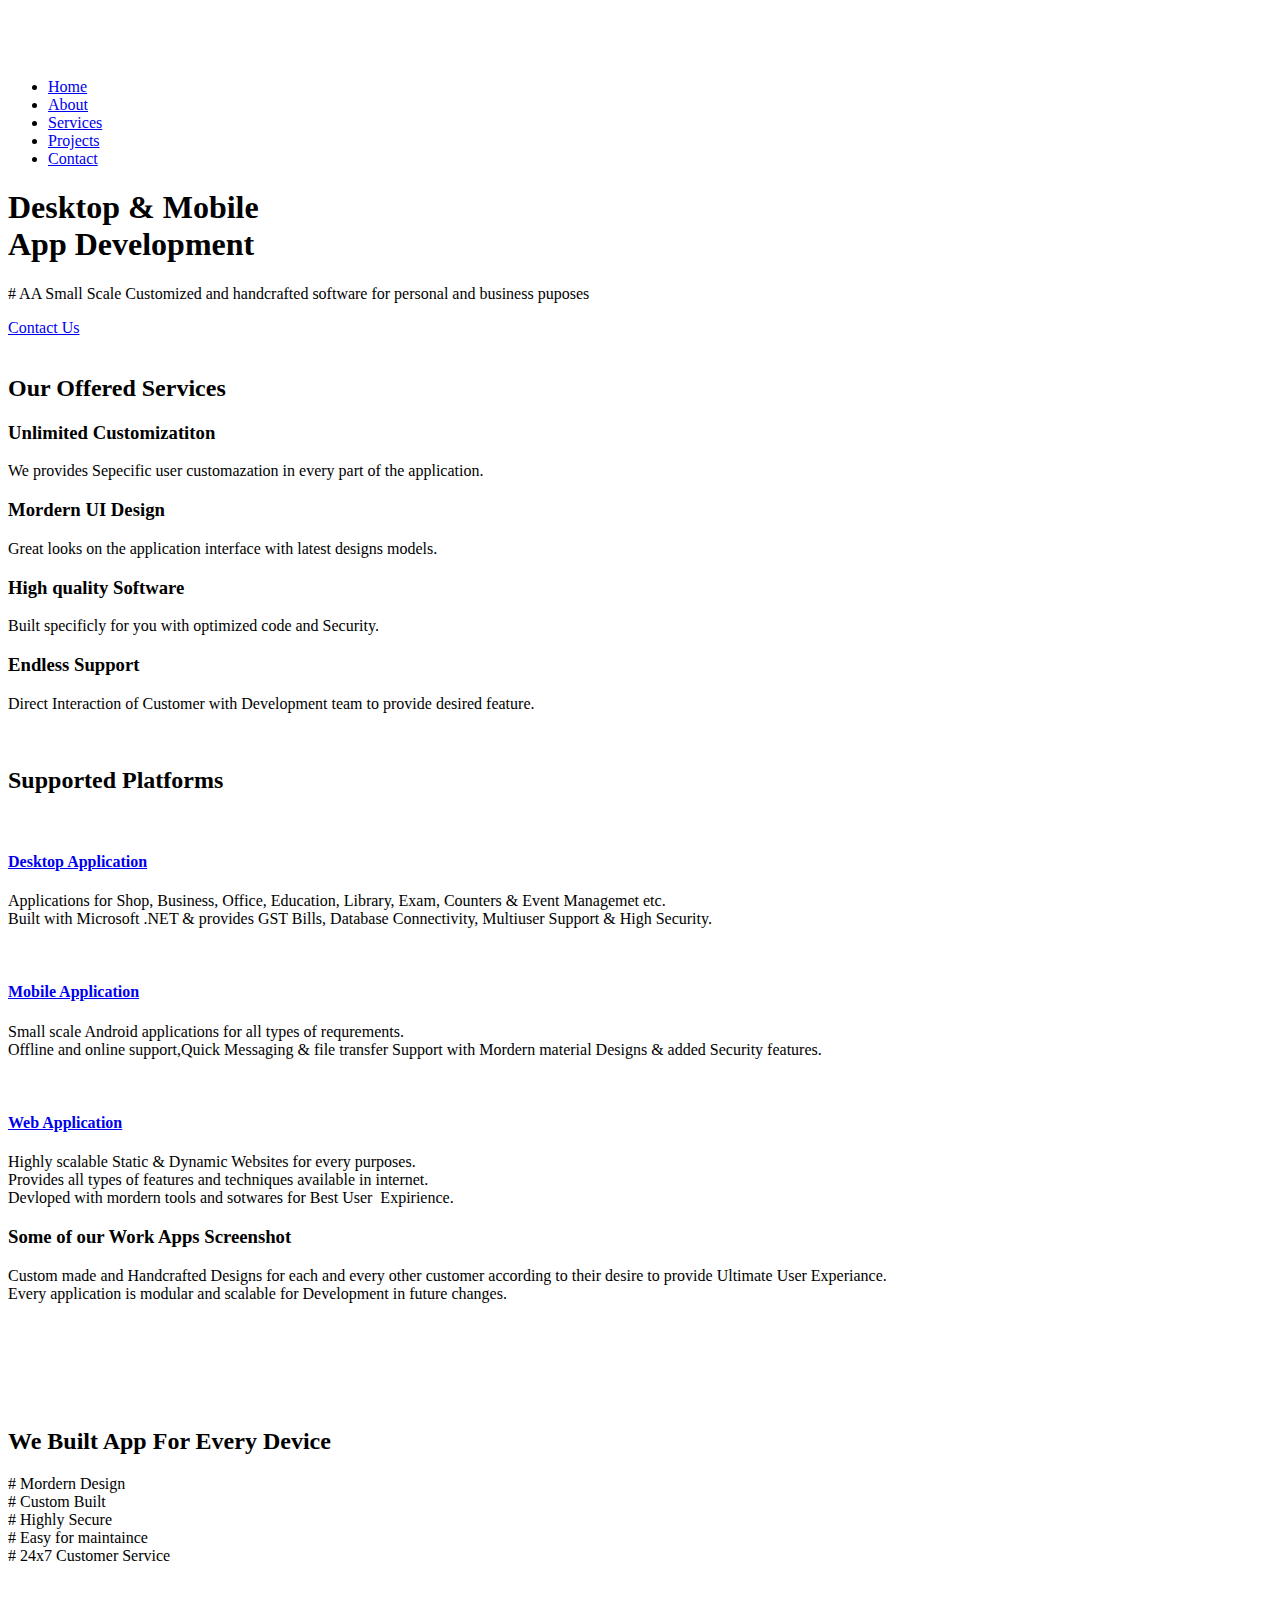
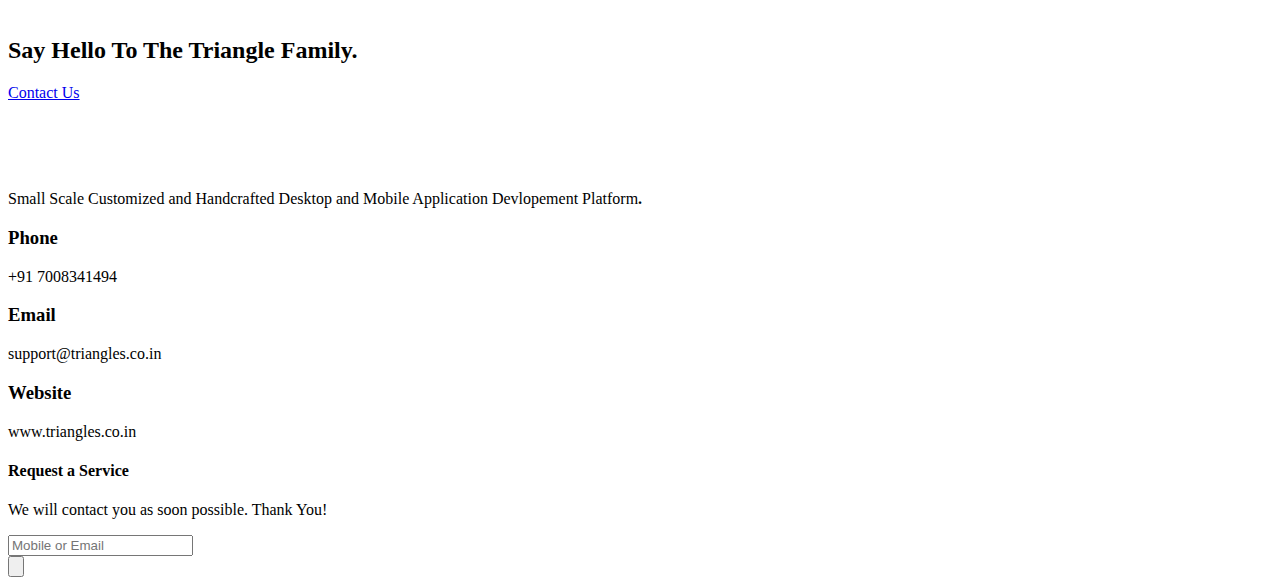
==== index.html @ 4b97d3af "Update index.html" ====
<!doctype html>
<html class="no-js" lang="zxx">
    <head>
        <meta charset="utf-8">
        <meta http-equiv="x-ua-compatible" content="ie=edge">
        <title>Triangle</title>
        <meta charset="UTF-8">
		<meta name="description" content="A small scale Desktop amd Mobile application Development platform, which provides customized and handcrafted applications for all your needs. ">
		<meta name="keywords" content="Desktop Software,Desktop Appls, Small scale Desktop Software,Customized Desktop Software, Customized Software, Customized Apps, Customized Android apps, Android App Devlopment, App Devlopment, Desktop App Devlopment, Website Devlopment, Small Website Development, VB, .NET, PHP, HTML, Java, Android, Website Design, Software Design, App Design, Triangle, Triangles, triangle company,triangles company,triangles.co,triangle india,triangles.co.in,application Development,apps Development,apps,Desktop application Development,Desktop apps Development, Desktop app, Mobile app, mobile app Development,website Development, .net, vb, .net Development, Sofware making, online sofware, online app devlopmet">
		<meta name="author" content="Triangle">
		<meta name="viewport" content="width=device-width, initial-scale=1.0">
        <link rel="manifest" href="site.webmanifest">
		<link rel="shortcut icon" type="image/x-icon" href="assets/img/favicon.ico">

		<!-- CSS here -->
            <link rel="stylesheet" href="assets/css/bootstrap.min.css">
            <link rel="stylesheet" href="assets/css/owl.carousel.min.css">
            <link rel="stylesheet" href="assets/css/flaticon.css">
            <link rel="stylesheet" href="assets/css/slicknav.css">
            <link rel="stylesheet" href="assets/css/animate.min.css">
            <link rel="stylesheet" href="assets/css/magnific-popup.css">
            <link rel="stylesheet" href="assets/css/fontawesome-all.min.css">
            <link rel="stylesheet" href="assets/css/themify-icons.css">
            <link rel="stylesheet" href="assets/css/slick.css">
            <link rel="stylesheet" href="assets/css/nice-select.css">
            <link rel="stylesheet" href="assets/css/style.css">


		<!-- Start of Async Callbell Code -->
		<script>
		  window.callbellSettings = {
			token: "nt8atPxzJkdTHnYAyDBShdWC"
		  };
		</script>
		<script>
		  (function(){var w=window;var ic=w.callbell;if(typeof ic==="function"){ic('reattach_activator');ic('update',callbellSettings);}else{var d=document;var i=function(){i.c(arguments)};i.q=[];i.c=function(args){i.q.push(args)};w.Callbell=i;var l=function(){var s=d.createElement('script');s.type='text/javascript';s.async=true;s.src='https://dash.callbell.eu/include/'+window.callbellSettings.token+'.js';var x=d.getElementsByTagName('script')[0];x.parentNode.insertBefore(s,x);};if(w.attachEvent){w.attachEvent('onload',l);}else{w.addEventListener('load',l,false);}}})()
		</script>
		<!-- End of Async Callbell Code -->



   </head>
   <body       
    <!-- Preloader Start -->
    <div id="preloader-active">
        <div class="preloader d-flex align-items-center justify-content-center">
            <div class="preloader-inner position-relative">
                <div class="preloader-circle"></div>
                <div class="preloader-img pere-text">
                    <img src="assets/img/logo/logo.png" alt="">
                </div>
            </div>
        </div>
    </div>
    <!-- Preloader Start -->
    <header>
        <!-- Header Start -->
       <div class="header-area header-transparrent ">
            <div class="main-header header-sticky">
                <div class="container">
                    <div class="row align-items-center">
                        <!-- Logo -->
                        <div class="col-xl-2 col-lg-2 col-md-2">
                            <div class="logo">
                                <a href="index.html" "><img src="assets/img/logo/logo_header.png" alt="" width="230"></a>
                            </div>
							<div class="logo2">
                                <a href="index.html" "><img src="assets/img/logo/logo_header.png" alt="" width="150"></a>
                            </div>
                        </div>
                        <div class="col-xl-10 col-lg-10 col-md-10">
                            <!-- Main-menu -->
                            <div class="main-menu f-right d-none d-lg-block">
                                <nav>
                                    <ul id="navigation">    
                                        <li class="active"><a href="index.html"> Home</a></li>
										<li><a href="about.html">About</a></li> 
										<li><a href="services.html">Services</a></li>     
                                        <li><a href="projects.html">Projects</a></li>                                                                      
                                        <li><a href="contact.html">Contact</a></li>
                                    </ul>
                                </nav>
                            </div>
                        </div>
                        <!-- Mobile Menu -->
                        <div class="col-12">
                            <div class="mobile_menu d-block d-lg-none"></div>
                        </div>
                    </div>
                </div>
            </div>
       </div>
        <!-- Header End -->
    </header>

    <main>

        <!-- Slider Area Start-->
        <div class="slider-area ">
                <div class="single-slider slider-height slider-padding sky-blue d-flex align-items-center">
                    <div class="container">
                        <div class="row d-flex align-items-center">
                            <div class="col-lg-6 col-md-9 ">
                                <div class="hero__caption">
                                  <h1 data-animation="fadeInUp" data-delay=".6s">Desktop &amp; Mobile<br>
                                    App Development</h1>
                                  <p data-animation="fadeInUp" data-delay=".8s"># AA Small Scale Customized and handcrafted software for personal and business puposes</p>
                                    <!-- Slider btn -->
                                   <div class="slider-btns">
                                        <!-- Hero-btn -->
                                        <a data-animation="fadeInLeft" data-delay="1.0s" href="contact.html" class="btn radius-btn">Contact Us</a>
                                        </div>
                                </div>
                            </div>
                            <div class="col-lg-6">
                                <div class="hero__img d-none d-lg-block f-right" data-animation="fadeInRight" data-delay="1s">
                                    <img src="assets/img/hero/hero_right.png" alt="">
                                </div>
                            </div>
                        </div>
                    </div>
                </div> 
        </div>
        <!-- Slider Area End -->
        <!-- Best Features Start -->
        <section class="best-features-area section-padd4">
            <div class="container">
                <div class="row justify-content-end">
                    <div class="col-xl-8 col-lg-10">
                        <!-- Section Tittle -->
                        <div class="row">
                            <div class="col-lg-10 col-md-10">
                                <div class="section-tittle">
                                    <h2>Our Offered Services</h2>
                                </div>
                            </div>
                        </div>
                        <!-- Section caption -->
                        <div class="row">
                            <div class="col-xl-6 col-lg-6 col-md-6">
                                <div class="single-features mb-70">
                                    <div class="features-icon">
                                        <span class="flaticon-support"></span>
                                    </div>
                                    <div class="features-caption">
                                      <h3>Unlimited Customizatiton</h3>
                                      <p>We provides Sepecific user customazation in every part of the application.</p>
                                    </div>
                                </div>
                            </div>
                             <div class="col-xl-6 col-lg-6 col-md-6">
                                <div class="single-features mb-70">
                                    <div class="features-icon">
                                        <span class="flaticon-support"></span>
                                    </div>
                                    <div class="features-caption">
                                        <h3>Mordern UI Design</h3>
                                        <p>Great looks on the application interface with latest designs models.</p>
                                    </div>
                                </div>
                            </div> 
                            <div class="col-xl-6 col-lg-6 col-md-6">
                                <div class="single-features mb-70">
                                    <div class="features-icon">
                                        <span class="flaticon-support"></span>
                                    </div>
                                    <div class="features-caption">
                                        <h3>High quality Software</h3>
                                        <p>Built specificly for you with optimized code and Security.</p>
                                    </div>
                                </div>
                            </div>
                             <div class="col-xl-6 col-lg-6 col-md-6">
                                <div class="single-features mb-70">
                                    <div class="features-icon">
                                        <span class="flaticon-support"></span>
                                    </div>
                                    <div class="features-caption">
                                        <h3>Endless Support</h3>
                                        <p>Direct Interaction of Customer with Development team to provide desired feature.</p>
                                    </div>
                                </div>
                            </div>
                        </div>
                    </div>
                </div>
            </div>
            <!-- Shpe -->
            <div class="features-shpae d-none d-lg-block">
                <img src="assets/img/shape/best-features.png" alt="">
            </div>
        </section>
        <!-- Best Features End -->
        <!-- Services Area Start -->
        <section class="service-area sky-blue section-padding2">
            <div class="container">
                <!-- Section Tittle -->
                <div class="row d-flex justify-content-center">
                    <div class="col-lg-6">
                        <div class="section-tittle text-center">
                          <h2>Supported Platforms</h2>
                        </div>
                    </div>
                </div>
                <!-- Section caption -->
                <div class="row">
                    <div class="col-xl-4 col-lg-4 col-md-6">
                        <div class="services-caption text-center mb-30">
                            <div class="service-icon">
                                <span><img src="assets/img/my/monitor.png" alt="" width="60"></img></span>
                            </div> 
                            <div class="service-cap">
                                <h4><a href="#">Desktop Application</a></h4>
                                <p>Applications for Shop, Business, Office, Education, Library, Exam, Counters & Event Managemet etc.<br>Built with Microsoft .NET & provides GST Bills, Database Connectivity, Multiuser Support & High Security.  </p>
                            </div>
                        </div>
                    </div>
                    <div class="col-xl-4 col-lg-4 col-md-6">
                        <div class="services-caption active text-center mb-30">
                            <div class="service-icon">
                                <span><img src="assets/img/my/smartphone.png" alt="" width="60"></img></span>
                            </div> 
                            <div class="service-cap">
                                <h4><a href="#">Mobile Application</a></h4>
                                <p>Small scale Android applications for all types of requrements. <br>Offline and online support,Quick Messaging & file transfer Support with Mordern material Designs & added Security features.</p>
                            </div>
                        </div>
                    </div> 
                    <div class="col-xl-4 col-lg-4 col-md-6">
                        <div class="services-caption text-center mb-30">
                            <div class="service-icon">
                                <span><img src="assets/img/my/design.png" alt="" width="60"></img></span>
                            </div> 
                            <div class="service-cap">
                                <h4><a href="#">Web Application</a></h4>
                                <p>Highly scalable Static &amp; Dynamic Websites for every purposes. <br>
                                  Provides all types of features and techniques available in internet.<br>
                                  Devloped with mordern tools and sotwares for Best User &nbsp;Expirience.</p>
                            </div>
                        </div>
                    </div>
                </div>
            </div>
        </section>
        <!-- Services Area End -->
        <!-- Applic App Start -->
        <div class="applic-apps section-padding2">
            <div class="container-fluid">
                <div class="row">
                    <!-- slider Heading -->
                    <div class="col-xl-4 col-lg-4 col-md-8">
                        <div class="single-cases-info mb-30">
                          <h3>Some of our Work Apps Screenshot</h3>
                          <p>Custom made and Handcrafted Designs for each and every other customer according to their desire to provide Ultimate User Experiance. <br>Every application is modular and scalable for Development in future changes.</p>
                        </div>
                    </div>
                    <!-- OwL -->
                    <div class="col-xl-8 col-lg-8 col-md-col-md-7">
                        <div class="app-active owl-carousel"> 
                            <div class="single-cases-img">
                                <img src="assets/img/gallery/App1.png" alt="">
                            </div>
                            <div class="single-cases-img">
                                <img src="assets/img/gallery/App2.png" alt="">
                            </div>
                            <div class="single-cases-img">
                                <img src="assets/img/gallery/App3.png" alt="">
                            </div>
                            <div class="single-cases-img">
                                <img src="assets/img/gallery/App2.png" alt="">
                            </div>
                            <div class="single-cases-img">
                                <img src="assets/img/gallery/App1.png" alt="">
                            </div>
                        </div>
                    </div>
                </div>
            </div>
        </div>
        <!-- Applic App End -->
          
        <!-- Available App  Start-->
        <div class="available-app-area">
            <div class="container">
                <div class="row d-flex justify-content-between">
                    <div class="col-xl-5 col-lg-6">
                        <div class="app-caption">
                            <div class="section-tittle section-tittle3">
                              <h2>We Built App For Every Device </h2>
                              <p># Mordern Design <br># Custom Built <br># Highly Secure <br># Easy for maintaince <br># 24x7 Customer Service</p>                         
                            </div>
                        </div>
                    </div>
                    <div class="col-xl-6 col-lg-6">
                        <div class="app-img">
                            <img src="assets/img/shape/available-app.png" alt="">
                        </div>
                    </div>
                </div>
            </div>
            <!-- Shape -->
            <div class="app-shape">
                <img src="assets/img/shape/app-shape-top.png" alt="" class="app-shape-top heartbeat d-none d-lg-block">
                <img src="assets/img/shape/app-shape-left.png" alt="" class="app-shape-left d-none d-xl-block">
                <!-- <img src="assets/img/shape/app-shape-right.png" alt="" class="app-shape-right bounce-animate "> -->
            </div>
        </div>
        <!-- Available App End-->
        <!-- Say Something Start -->
        <div class="say-something-aera pt-90 pb-90 fix">
            <div class="container">
                <div class="row justify-content-between align-items-center">
                    <div class="offset-xl-1 offset-lg-1 col-xl-5 col-lg-5">
                        <div class="say-something-cap">
                          <h2>Say Hello To The Triangle Family.</h2>
                        </div>
                    </div>
                    <div class="col-xl-2 col-lg-3">
                        <div class="say-btn">
                            <a href="contact.html" class="btn radius-btn">Contact Us</a>							
                        </div>
                    </div>
                </div>
            </div>
            <!-- shape -->
            <div class="say-shape">
                <img src="assets/img/shape/say-shape-left.png" alt="" class="say-shape1 rotateme d-none d-xl-block">
                <img src="assets/img/shape/say-shape-right.png" alt="" class="say-shape2 d-none d-lg-block">
            </div>
        </div>
        <!-- Say Something End -->
     
    </main>
   <footer>

       <!-- Footer Start-->
      <div class="footer-main">
        <div class="footer-area footer-padding">
            <div class="container">
                <div class="row  justify-content-between">
                    <div class="col-lg-3 col-md-4 col-sm-8">
                         <div class="single-footer-caption mb-30">
                              <!-- logo -->
                             <div class="logo" >
                                <a href="index.html" "><img src="assets/img/logo/logo_footer.png" alt="" width="230"></a>
                            </div>
							<div class="logo2">
                                <a href="index.html" "><img src="assets/img/logo/logo_footer.png" alt="" width="150"></a>
                            </div>
							<br>
                             <div class="footer-tittle">
                                 <div class="footer-pera">
                                   <p class="info1">Small Scale Customized and Handcrafted Desktop and Mobile Application Devlopement Platform<strong>.</strong></p>
                                 </div>
                             </div>
                         </div>
                    </div>
					<div class="col-lg-4 col-md-4 col-sm-5">                        
                        <div class="media contact-info">
                            <span class="contact-info__icon"><i class="ti-mobile"></i></span>
                            <div class="media-body">
                              <h3><strong>Phone</strong></h3>
                              <p>+91 7008341494</p>
                            </div>
                        </div>
                        <div class="media contact-info">
                            <span class="contact-info__icon"><i class="ti-email"></i></span>
                            <div class="media-body">
                              <h3><strong>Email</strong></h3>
                              <p>support@triangles.co.in</p>
                            </div>
                        </div>
						<div class="media contact-info">
                            <span class="contact-info__icon"><i class="ti-world"></i></span>
                            <div class="media-body">
                              <h3><strong>Website</strong></h3>
                              <p>www.triangles.co.in</p>
                            </div>
                        </div>
                    </div>                
                    
                    <div class="col-lg-3 col-md-6 col-sm-8">
                        <div class="single-footer-caption mb-50">
                            <div class="footer-tittle">
                              <h4>Request a Service</h4>
                              <div class="footer-pera footer-pera2">
                                <p>We will contact you as soon possible. Thank You!</p>
                              </div>
                             <!-- Form -->
                             <div class="footer-form">
                                 <div id="mc_embed_signup">
                                     <form target="_blank" action="" method="get" class="subscribe_form relative mail_part" novalidate>
                                         <input type="email" name="EMAIL" id="newsletter-form-email" placeholder="Mobile or Email" class="placeholder hide-on-focus" onfocus="this.placeholder = ''" onblur="this.placeholder = ' Email Address '">
                                         <div class="form-icon">
                                             <button type="submit" name="submit" id="newsletter-submit" class="email_icon newsletter-submit button-contactForm"><img src="assets/img/shape/form_icon.png" alt=""></button>
                                         </div>
                                         <div class="mt-10 info"></div>
                                     </form>
                                 </div>
                             </div>
                            </div>
                        </div>
                    </div>
                </div>
                <!-- Copy-Right -->
                <div class="row align-items-center" hidden>
                    <div class="col-xl-12 ">
                        <div class="footer-copy-right">
                           <p><!-- Link back to Colorlib can't be removed. Template is licensed under CC BY 3.0. -->
  Copyright &copy;<script>document.write(new Date().getFullYear());</script> All rights reserved | This template is made with <i class="ti-heart" aria-hidden="true"></i> by <a href="https://colorlib.com" target="_blank">Colorlib</a>
  <!-- Link back to Colorlib can't be removed. Template is licensed under CC BY 3.0. --></p>
                        </div>
                    </div>
                </div>
            </div>
        </div>
      </div>
       <!-- Footer End-->

   </footer>
   
	<!-- JS here -->
	
		<!-- All JS Custom Plugins Link Here here -->
        <script src="./assets/js/vendor/modernizr-3.5.0.min.js"></script>
		
		<!-- Jquery, Popper, Bootstrap -->
		<script src="./assets/js/vendor/jquery-1.12.4.min.js"></script>
        <script src="./assets/js/popper.min.js"></script>
        <script src="./assets/js/bootstrap.min.js"></script>
	    <!-- Jquery Mobile Menu -->
        <script src="./assets/js/jquery.slicknav.min.js"></script>

		<!-- Jquery Slick , Owl-Carousel Plugins -->
        <script src="./assets/js/owl.carousel.min.js"></script>
        <script src="./assets/js/slick.min.js"></script>
        <!-- Date Picker -->
        <script src="./assets/js/gijgo.min.js"></script>
		<!-- One Page, Animated-HeadLin -->
        <script src="./assets/js/wow.min.js"></script>
		<script src="./assets/js/animated.headline.js"></script>
        <script src="./assets/js/jquery.magnific-popup.js"></script>

		<!-- Scrollup, nice-select, sticky -->
        <script src="./assets/js/jquery.scrollUp.min.js"></script>
        <script src="./assets/js/jquery.nice-select.min.js"></script>
		<script src="./assets/js/jquery.sticky.js"></script>
        
        <!-- contact js -->
        <script src="./assets/js/contact.js"></script>
        <script src="./assets/js/jquery.form.js"></script>
        <script src="./assets/js/jquery.validate.min.js"></script>
        <script src="./assets/js/mail-script.js"></script>
        <script src="./assets/js/jquery.ajaxchimp.min.js"></script>
        
		<!-- Jquery Plugins, main Jquery -->	
        <script src="./assets/js/plugins.js"></script>
        <script src="./assets/js/main.js"></script>
        
    </body>
</html>
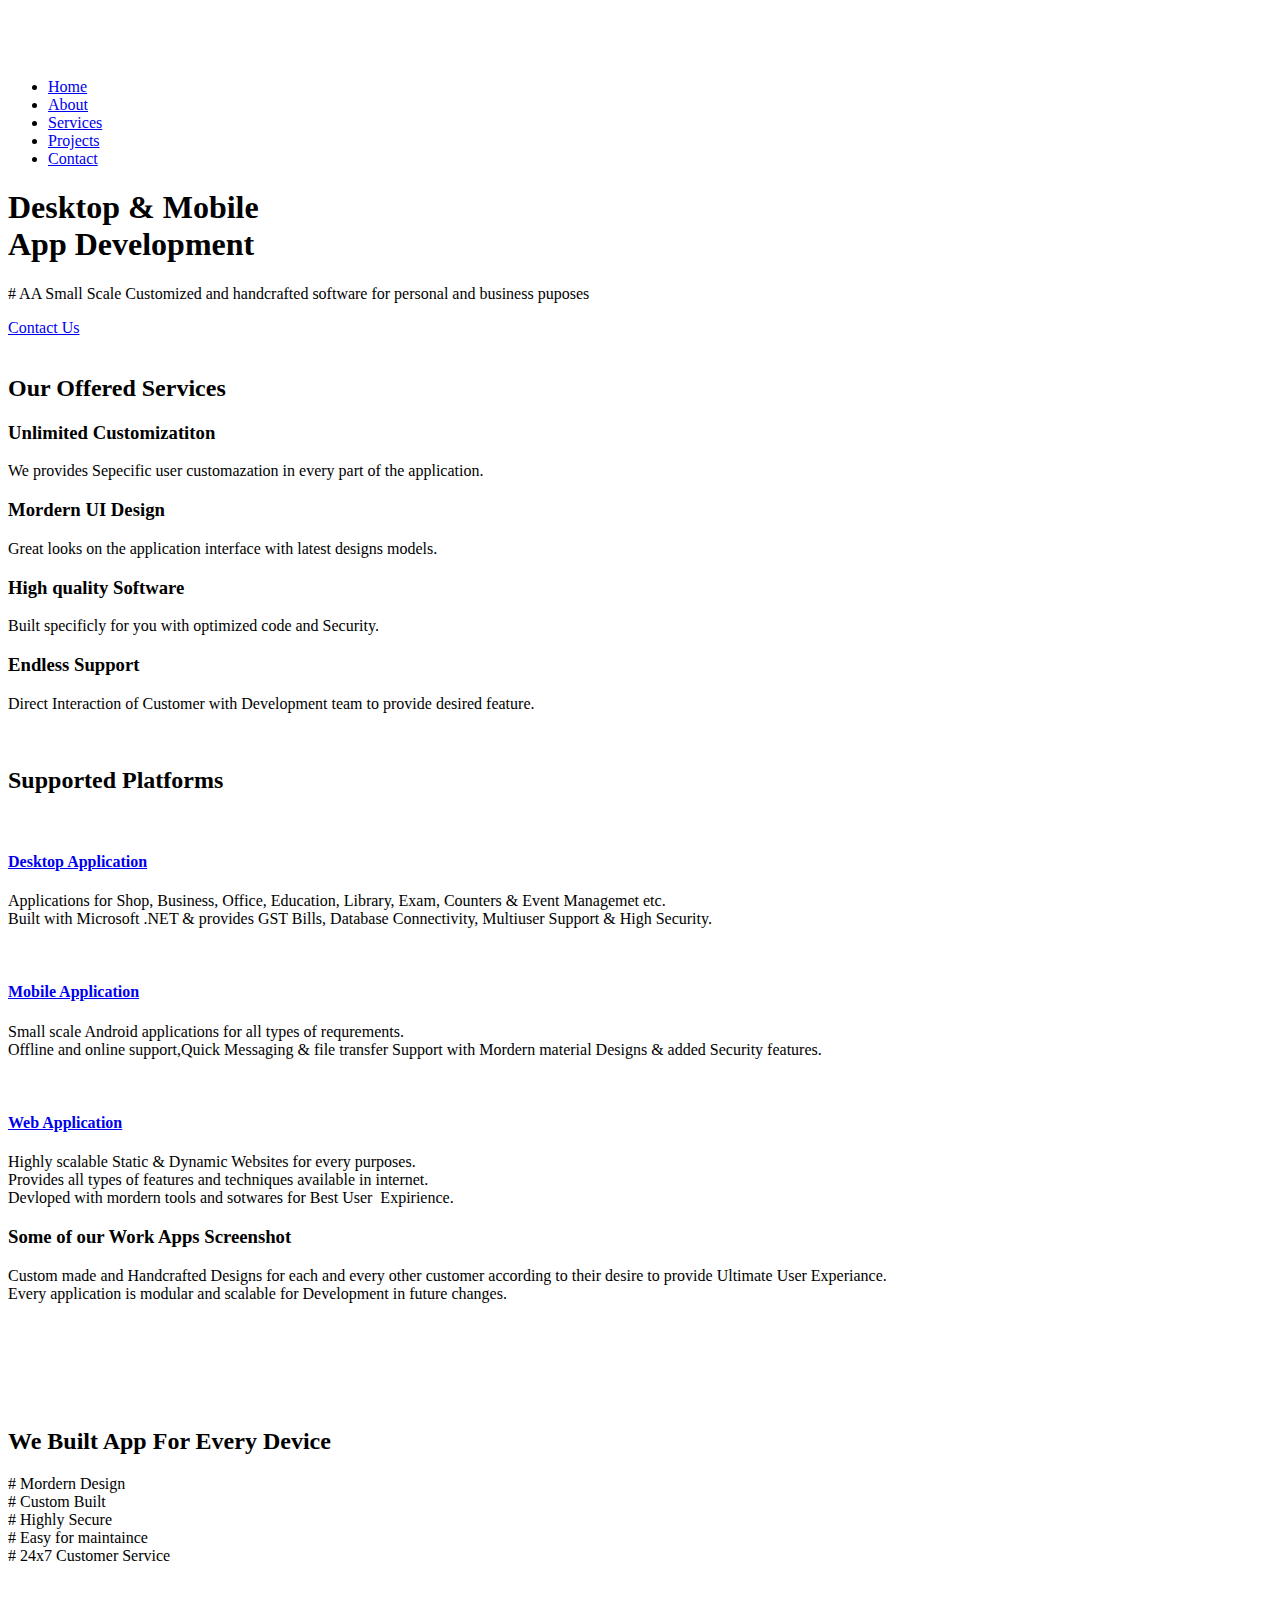
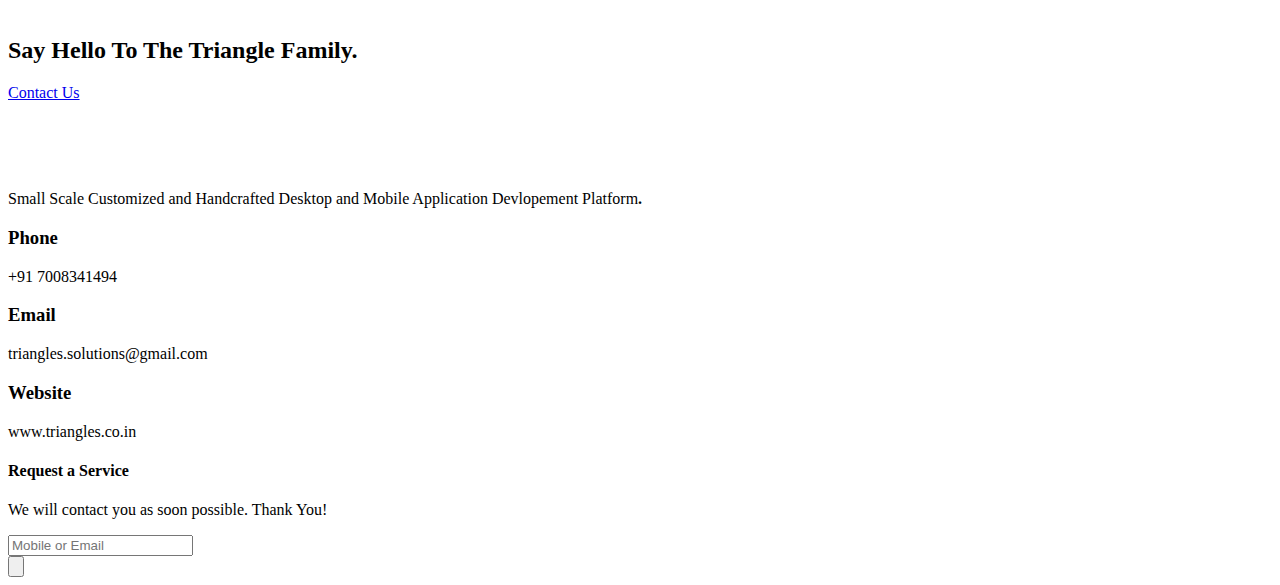
==== commit c2d721d6: "Update index.html" ====
--- a/index.html
+++ b/index.html
@@ -367,7 +367,7 @@
                             <span class="contact-info__icon"><i class="ti-email"></i></span>
                             <div class="media-body">
                               <h3><strong>Email</strong></h3>
-                              <p>support@triangles.co.in</p>
+                              <p>triangles.solutions@gmail.com</p>
                             </div>
                         </div>
 						<div class="media contact-info">
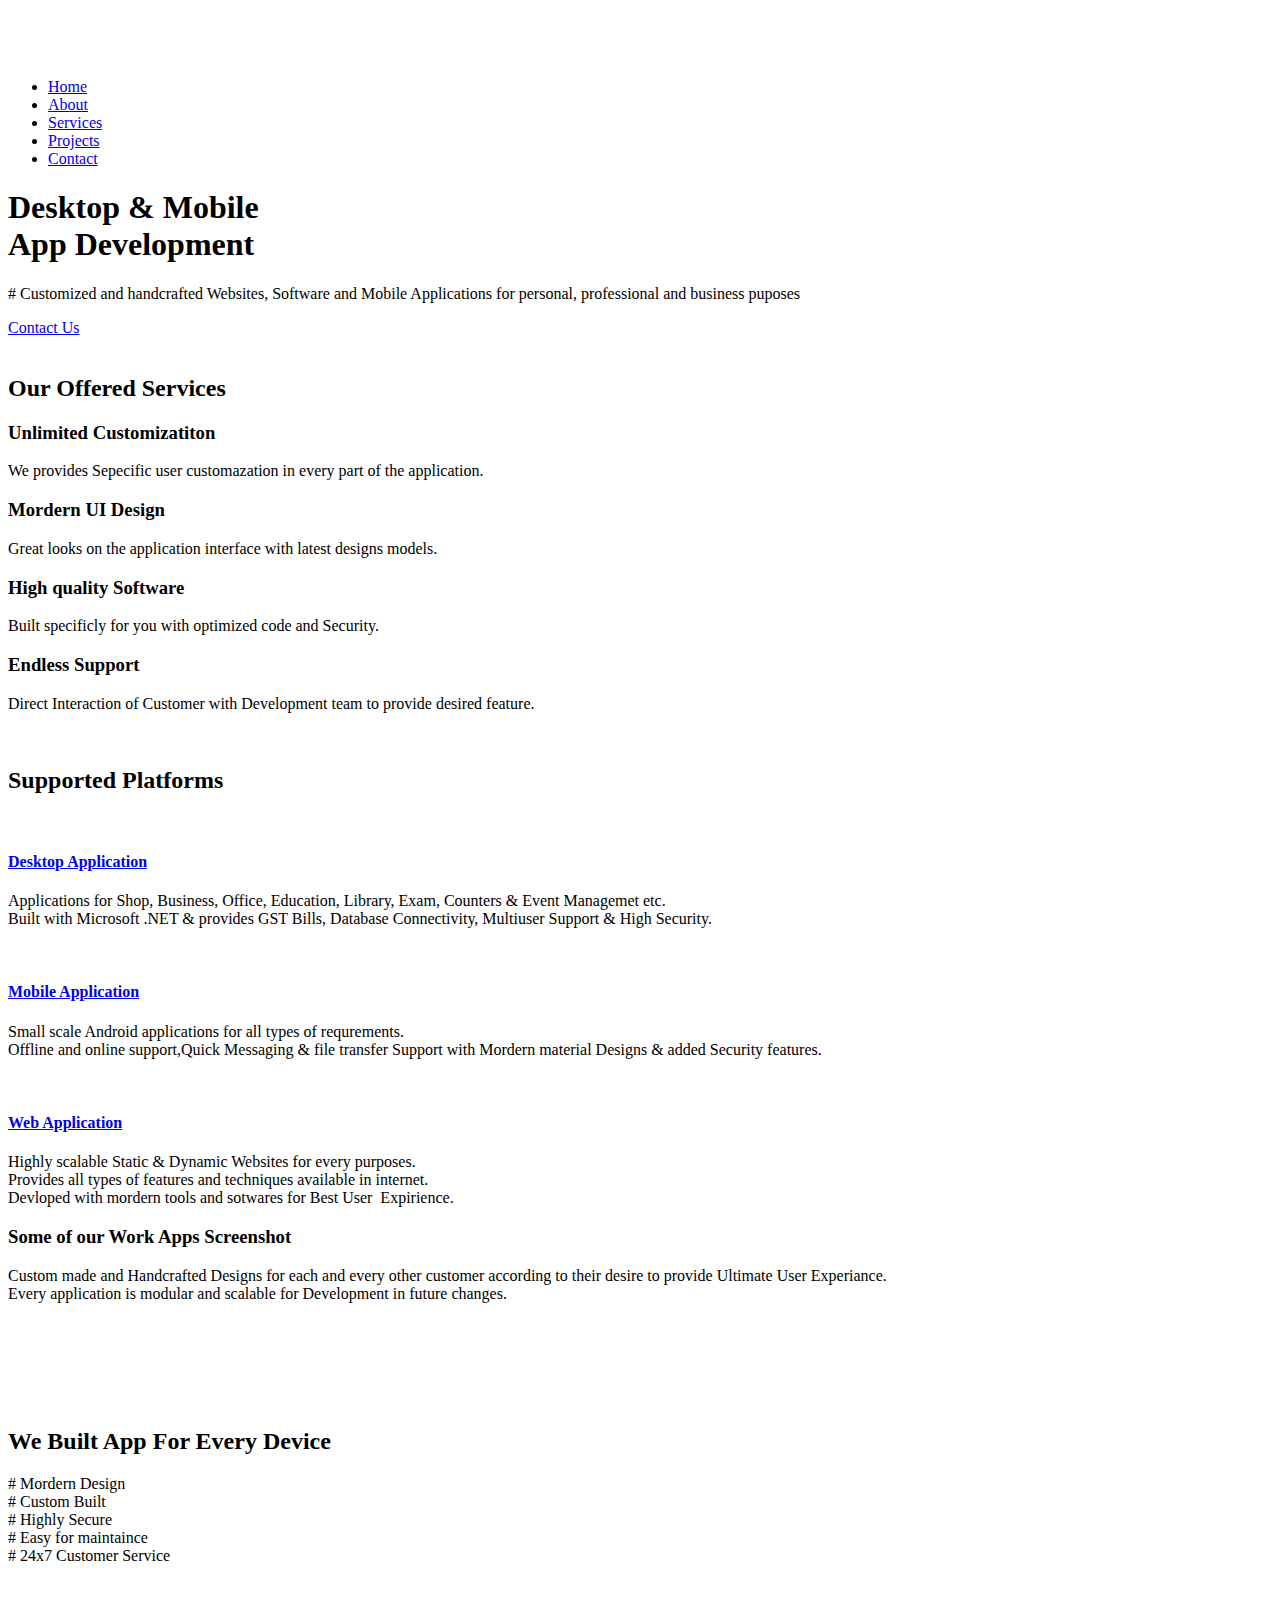
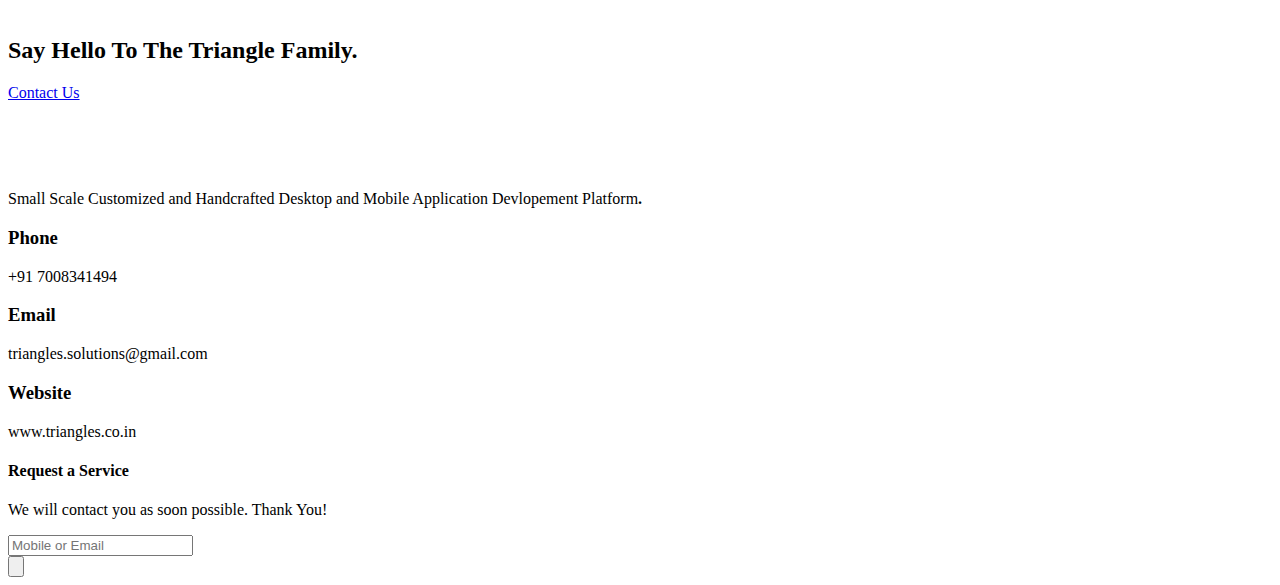
==== commit be026c7c: "Update index.html" ====
--- a/index.html
+++ b/index.html
@@ -104,7 +104,7 @@
                                 <div class="hero__caption">
                                   <h1 data-animation="fadeInUp" data-delay=".6s">Desktop &amp; Mobile<br>
                                     App Development</h1>
-                                  <p data-animation="fadeInUp" data-delay=".8s"># AA Small Scale Customized and handcrafted software for personal and business puposes</p>
+                                  <p data-animation="fadeInUp" data-delay=".8s"># Customized and handcrafted Websites, Software and Mobile Applications for personal, professional and business puposes</p>
                                     <!-- Slider btn -->
                                    <div class="slider-btns">
                                         <!-- Hero-btn -->
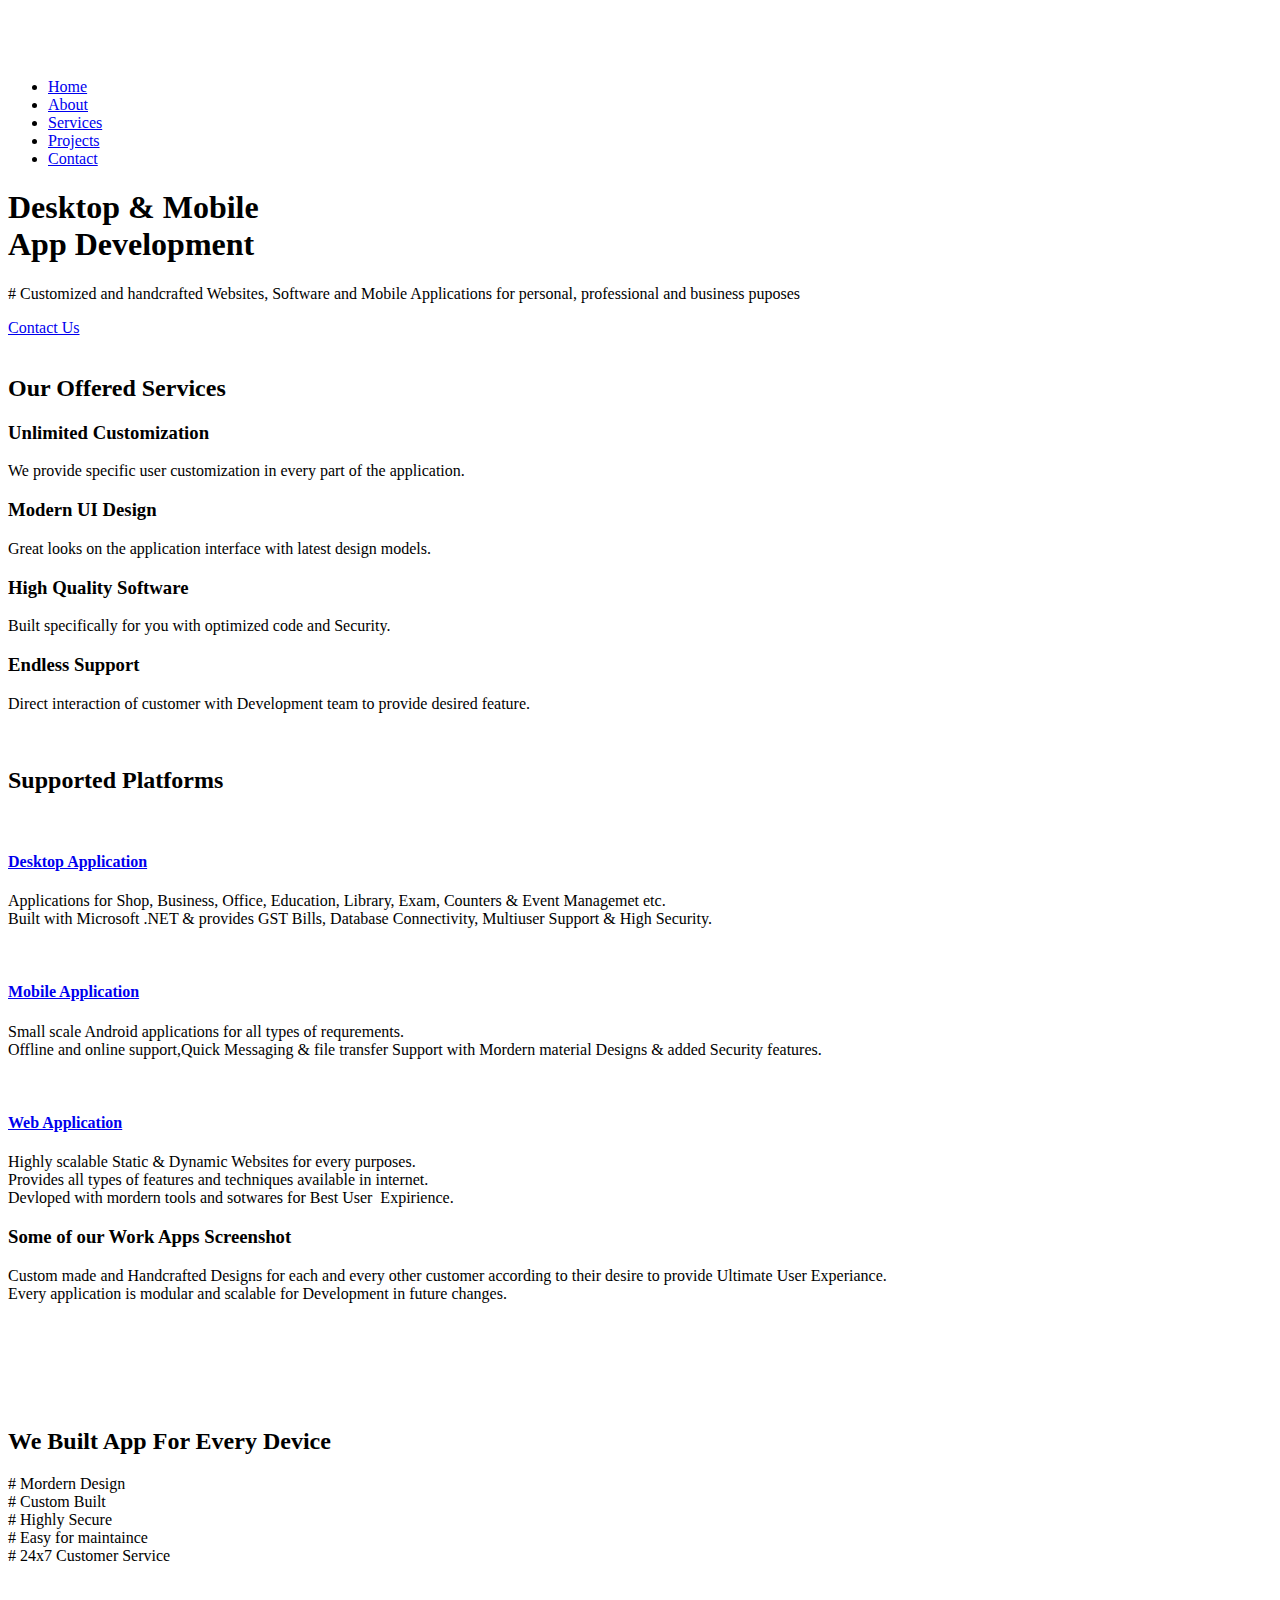
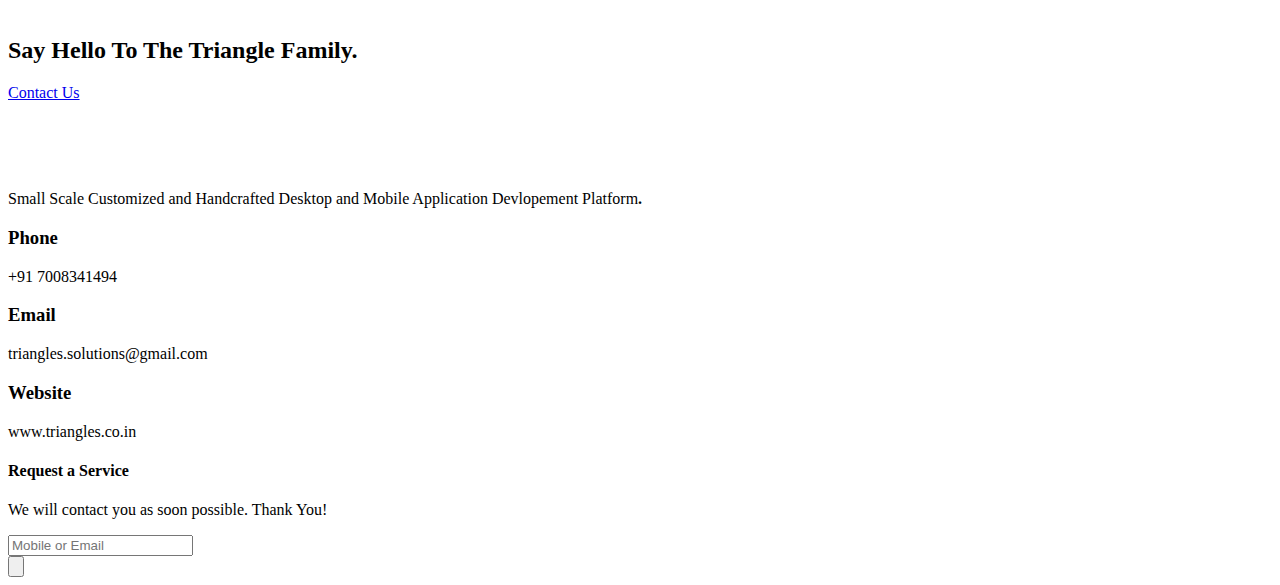
==== commit d236b3da: "Update index.html" ====
--- a/index.html
+++ b/index.html
@@ -143,8 +143,8 @@
                                         <span class="flaticon-support"></span>
                                     </div>
                                     <div class="features-caption">
-                                      <h3>Unlimited Customizatiton</h3>
-                                      <p>We provides Sepecific user customazation in every part of the application.</p>
+                                      <h3>Unlimited Customization</h3>
+                                      <p>We provide specific user customization in every part of the application.</p>
                                     </div>
                                 </div>
                             </div>
@@ -154,8 +154,8 @@
                                         <span class="flaticon-support"></span>
                                     </div>
                                     <div class="features-caption">
-                                        <h3>Mordern UI Design</h3>
-                                        <p>Great looks on the application interface with latest designs models.</p>
+                                        <h3>Modern UI Design</h3>
+                                        <p>Great looks on the application interface with latest design models.</p>
                                     </div>
                                 </div>
                             </div> 
@@ -165,8 +165,8 @@
                                         <span class="flaticon-support"></span>
                                     </div>
                                     <div class="features-caption">
-                                        <h3>High quality Software</h3>
-                                        <p>Built specificly for you with optimized code and Security.</p>
+                                        <h3>High Quality Software</h3>
+                                        <p>Built specifically for you with optimized code and Security.</p>
                                     </div>
                                 </div>
                             </div>
@@ -177,7 +177,7 @@
                                     </div>
                                     <div class="features-caption">
                                         <h3>Endless Support</h3>
-                                        <p>Direct Interaction of Customer with Development team to provide desired feature.</p>
+                                        <p>Direct interaction of customer with Development team to provide desired feature.</p>
                                     </div>
                                 </div>
                             </div>
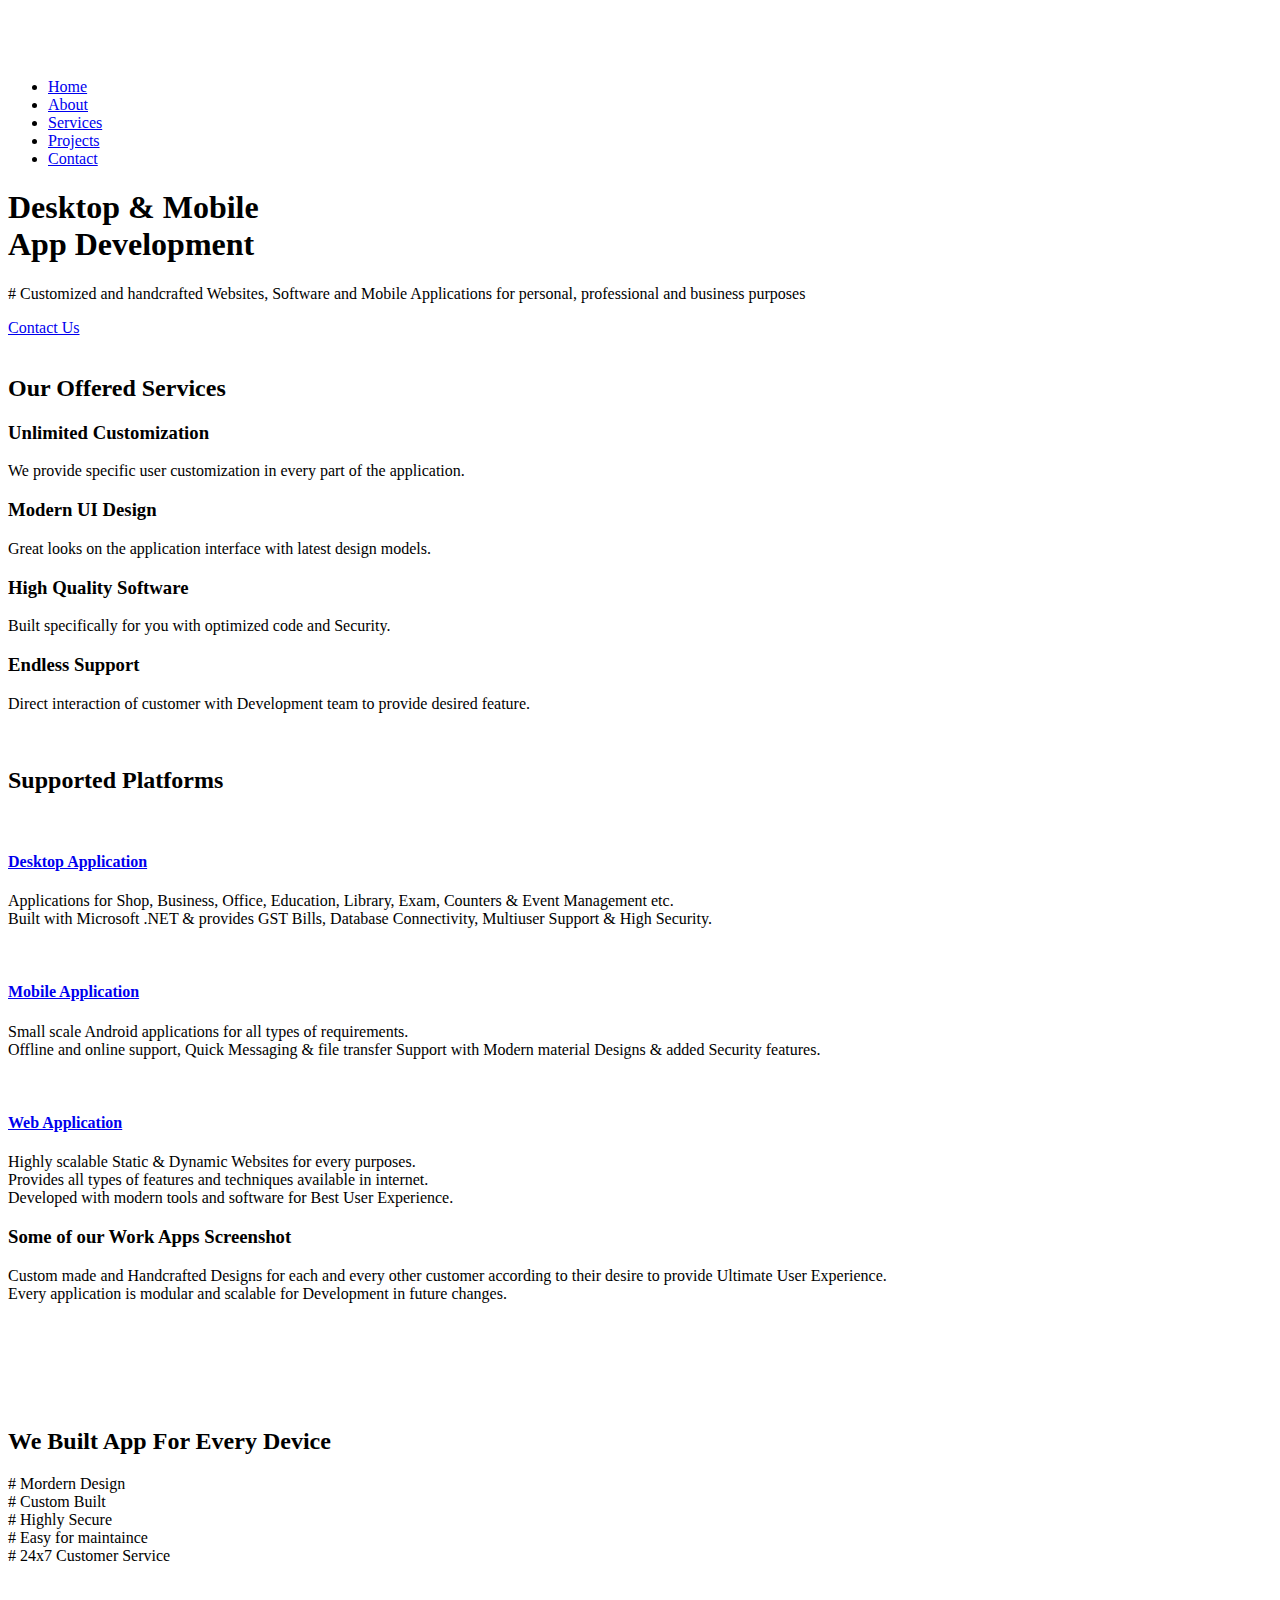
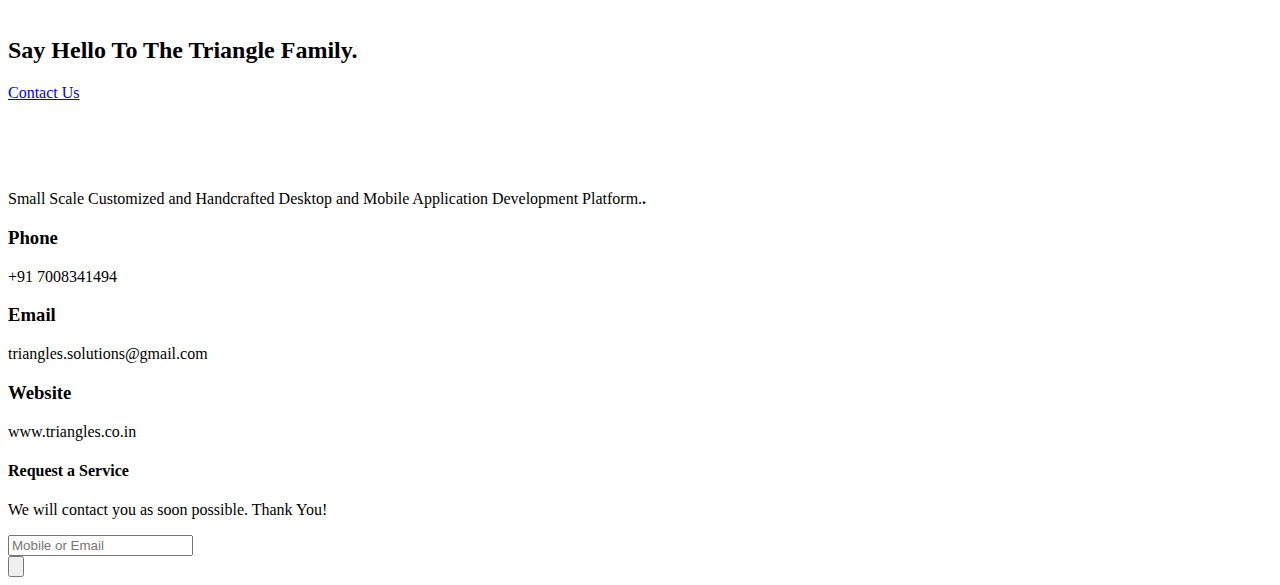
==== commit bae7c3d9: "Update index.html" ====
--- a/index.html
+++ b/index.html
@@ -104,7 +104,7 @@
                                 <div class="hero__caption">
                                   <h1 data-animation="fadeInUp" data-delay=".6s">Desktop &amp; Mobile<br>
                                     App Development</h1>
-                                  <p data-animation="fadeInUp" data-delay=".8s"># Customized and handcrafted Websites, Software and Mobile Applications for personal, professional and business puposes</p>
+                                  <p data-animation="fadeInUp" data-delay=".8s"># Customized and handcrafted Websites, Software and Mobile Applications for personal, professional and business purposes</p>
                                     <!-- Slider btn -->
                                    <div class="slider-btns">
                                         <!-- Hero-btn -->
@@ -211,7 +211,7 @@
                             </div> 
                             <div class="service-cap">
                                 <h4><a href="#">Desktop Application</a></h4>
-                                <p>Applications for Shop, Business, Office, Education, Library, Exam, Counters & Event Managemet etc.<br>Built with Microsoft .NET & provides GST Bills, Database Connectivity, Multiuser Support & High Security.  </p>
+                                <p>Applications for Shop, Business, Office, Education, Library, Exam, Counters & Event Management etc.<br>Built with Microsoft .NET & provides GST Bills, Database Connectivity, Multiuser Support & High Security.  </p>
                             </div>
                         </div>
                     </div>
@@ -222,7 +222,7 @@
                             </div> 
                             <div class="service-cap">
                                 <h4><a href="#">Mobile Application</a></h4>
-                                <p>Small scale Android applications for all types of requrements. <br>Offline and online support,Quick Messaging & file transfer Support with Mordern material Designs & added Security features.</p>
+                                <p>Small scale Android applications for all types of requirements. <br>Offline and online support, Quick Messaging & file transfer Support with Modern material Designs & added Security features.</p>
                             </div>
                         </div>
                     </div> 
@@ -235,7 +235,7 @@
                                 <h4><a href="#">Web Application</a></h4>
                                 <p>Highly scalable Static &amp; Dynamic Websites for every purposes. <br>
                                   Provides all types of features and techniques available in internet.<br>
-                                  Devloped with mordern tools and sotwares for Best User &nbsp;Expirience.</p>
+                                  Developed with modern tools and software for Best User Experience.</p>
                             </div>
                         </div>
                     </div>
@@ -251,7 +251,7 @@
                     <div class="col-xl-4 col-lg-4 col-md-8">
                         <div class="single-cases-info mb-30">
                           <h3>Some of our Work Apps Screenshot</h3>
-                          <p>Custom made and Handcrafted Designs for each and every other customer according to their desire to provide Ultimate User Experiance. <br>Every application is modular and scalable for Development in future changes.</p>
+                          <p>Custom made and Handcrafted Designs for each and every other customer according to their desire to provide Ultimate User Experience. <br>Every application is modular and scalable for Development in future changes.</p>
                         </div>
                     </div>
                     <!-- OwL -->
@@ -350,7 +350,7 @@
 							<br>
                              <div class="footer-tittle">
                                  <div class="footer-pera">
-                                   <p class="info1">Small Scale Customized and Handcrafted Desktop and Mobile Application Devlopement Platform<strong>.</strong></p>
+                                   <p class="info1">Small Scale Customized and Handcrafted Desktop and Mobile Application Development Platform.<strong>.</strong></p>
                                  </div>
                              </div>
                          </div>
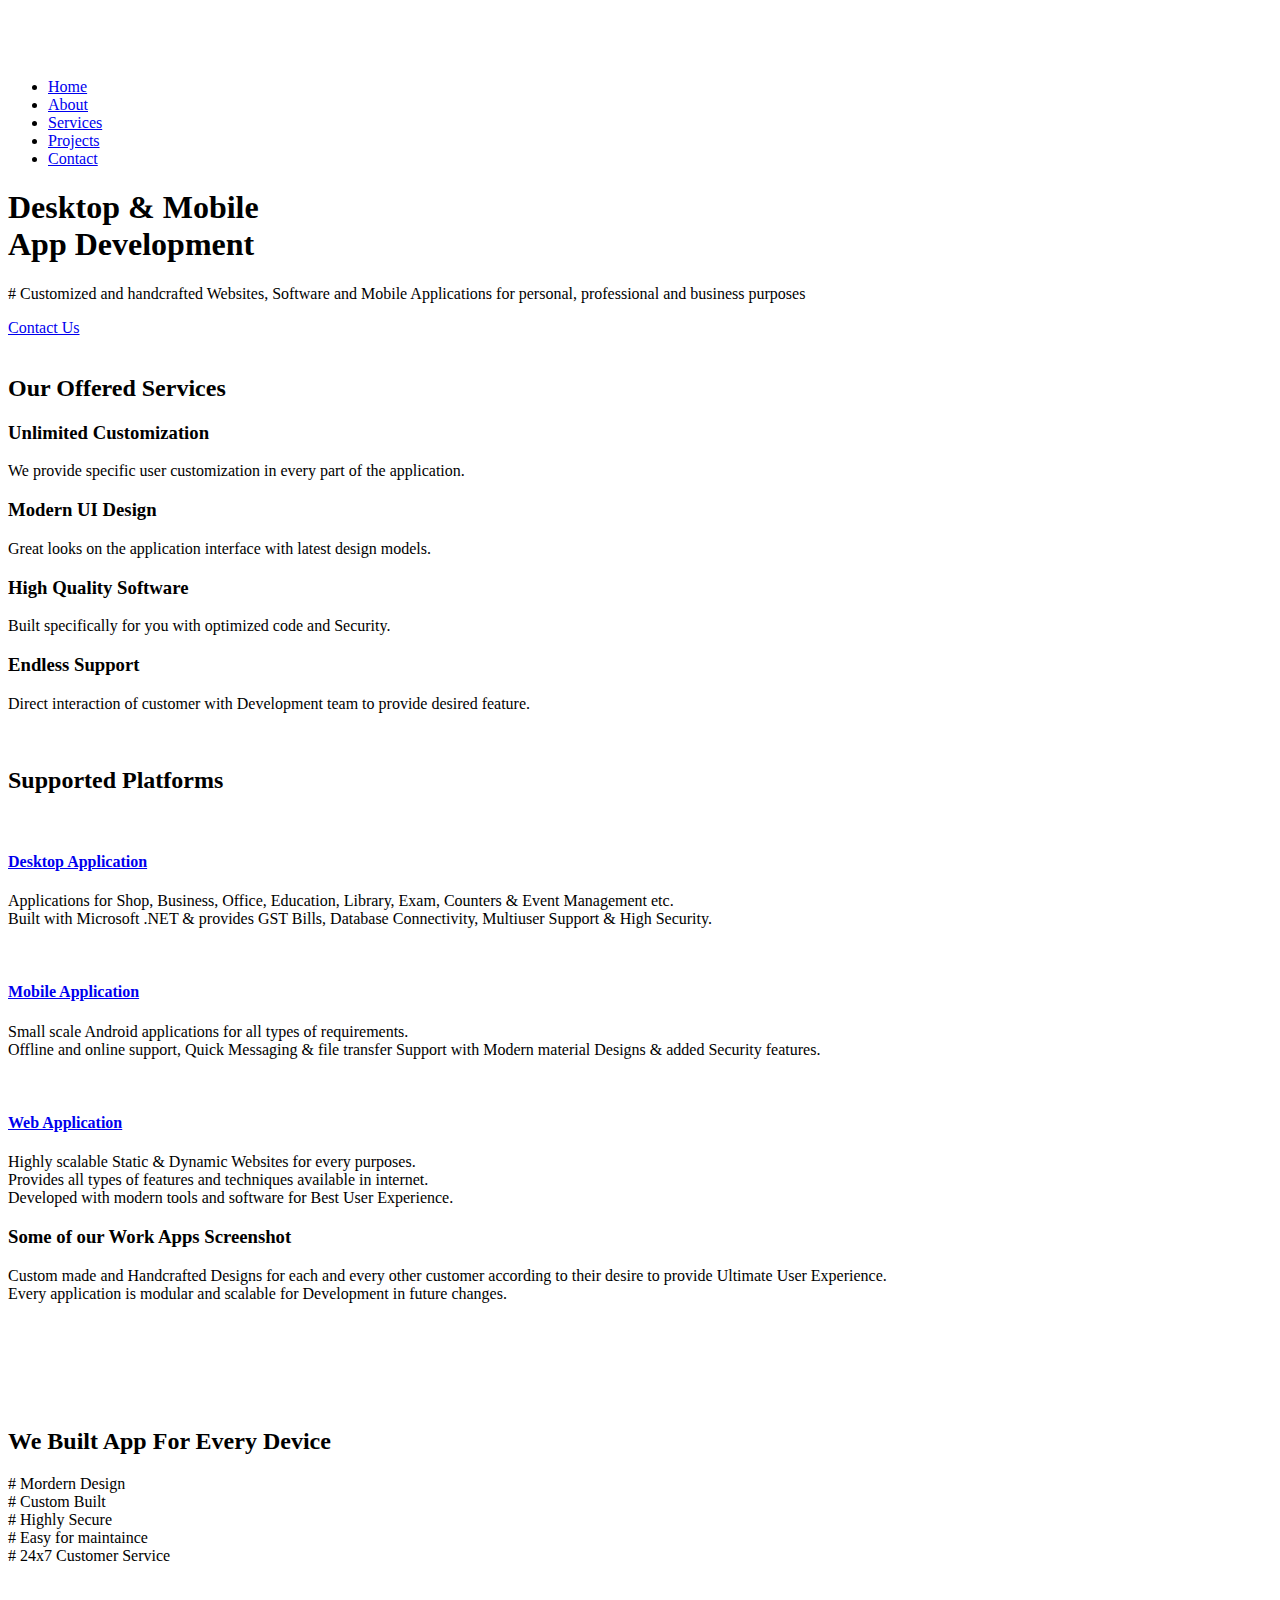
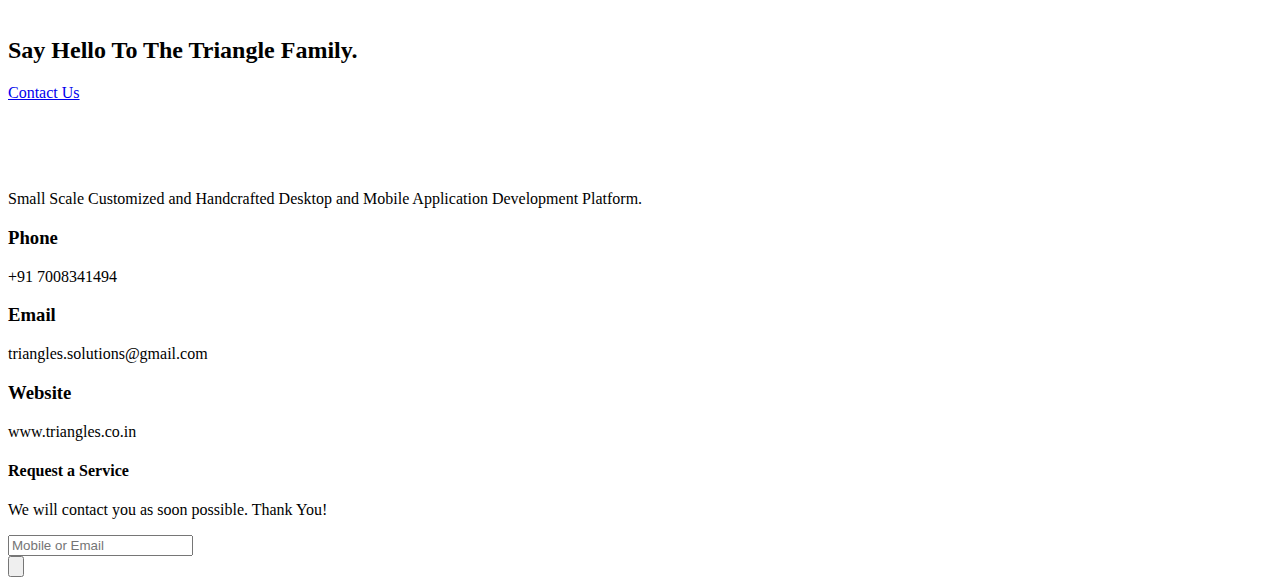
==== commit a5907e5b: "Update index.html" ====
--- a/index.html
+++ b/index.html
@@ -350,7 +350,7 @@
 							<br>
                              <div class="footer-tittle">
                                  <div class="footer-pera">
-                                   <p class="info1">Small Scale Customized and Handcrafted Desktop and Mobile Application Development Platform.<strong>.</strong></p>
+                                   <p class="info1">Small Scale Customized and Handcrafted Desktop and Mobile Application Development Platform.</p>
                                  </div>
                              </div>
                          </div>
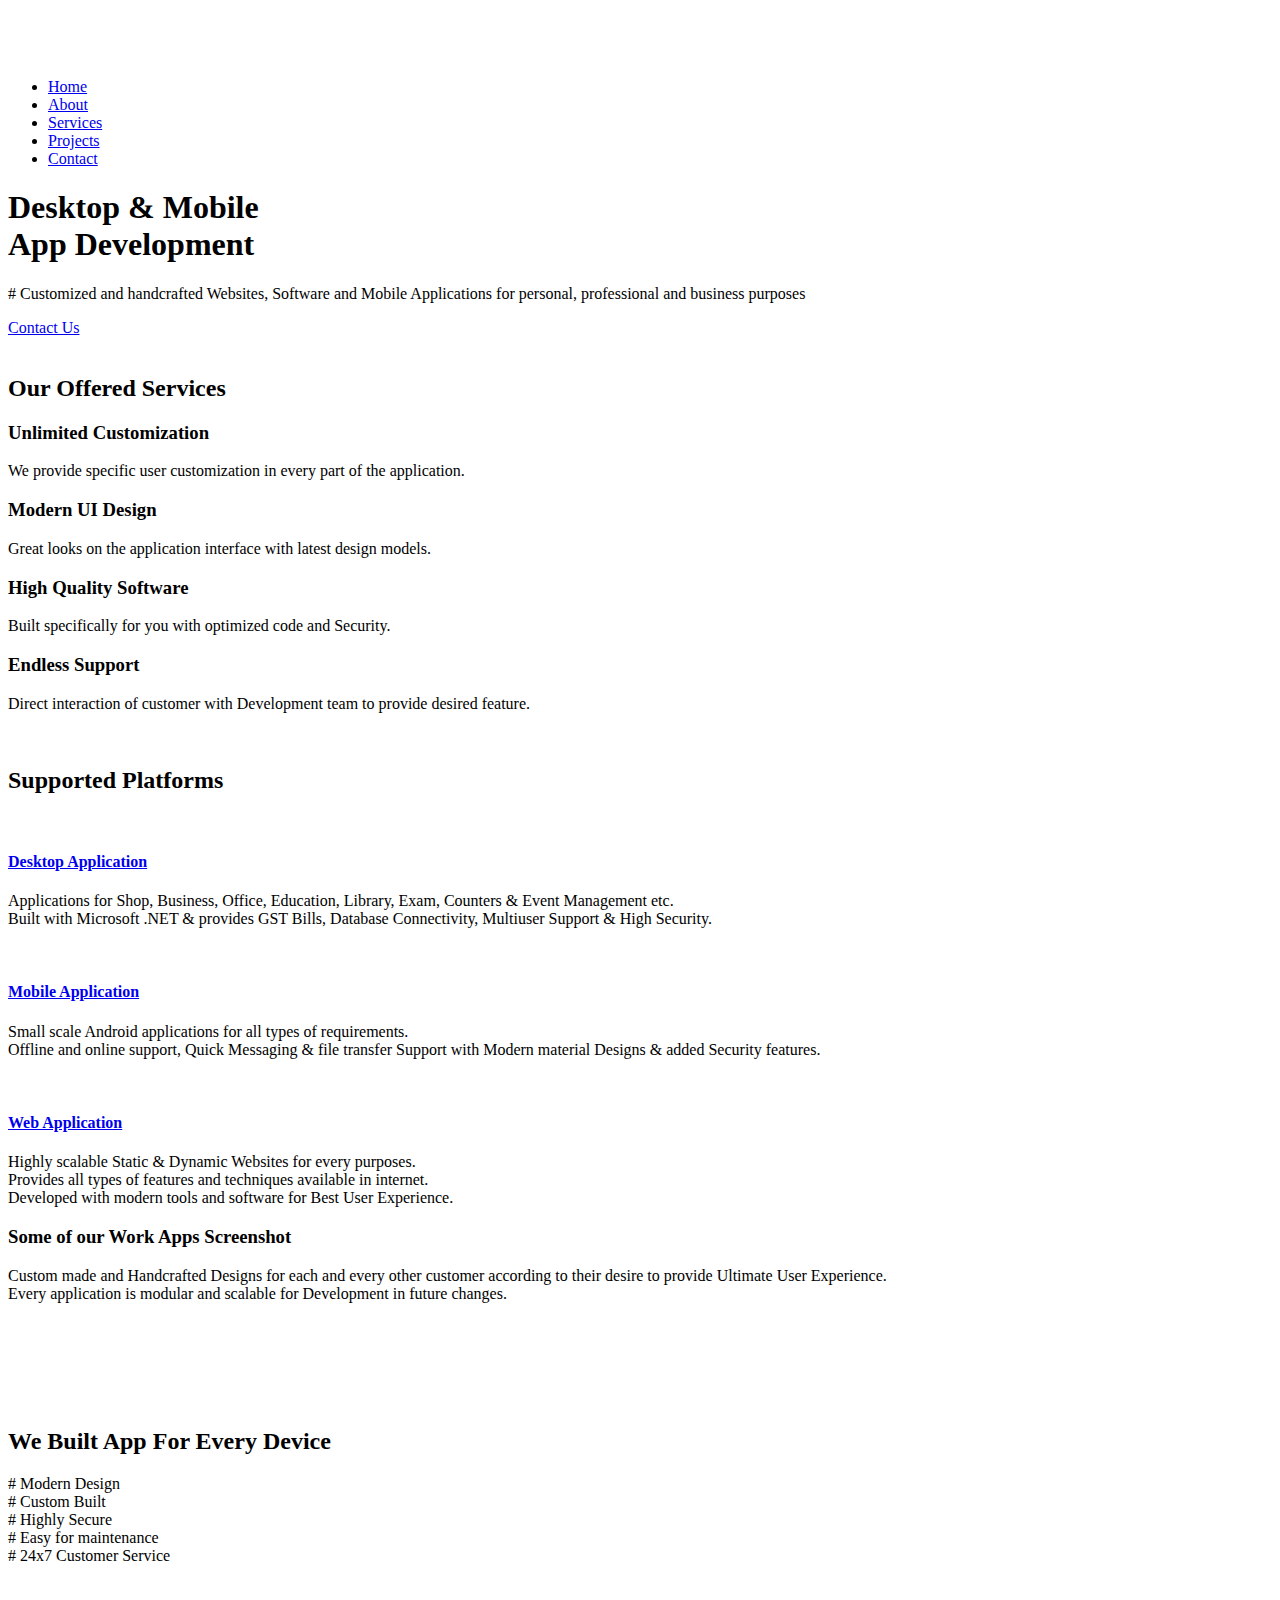
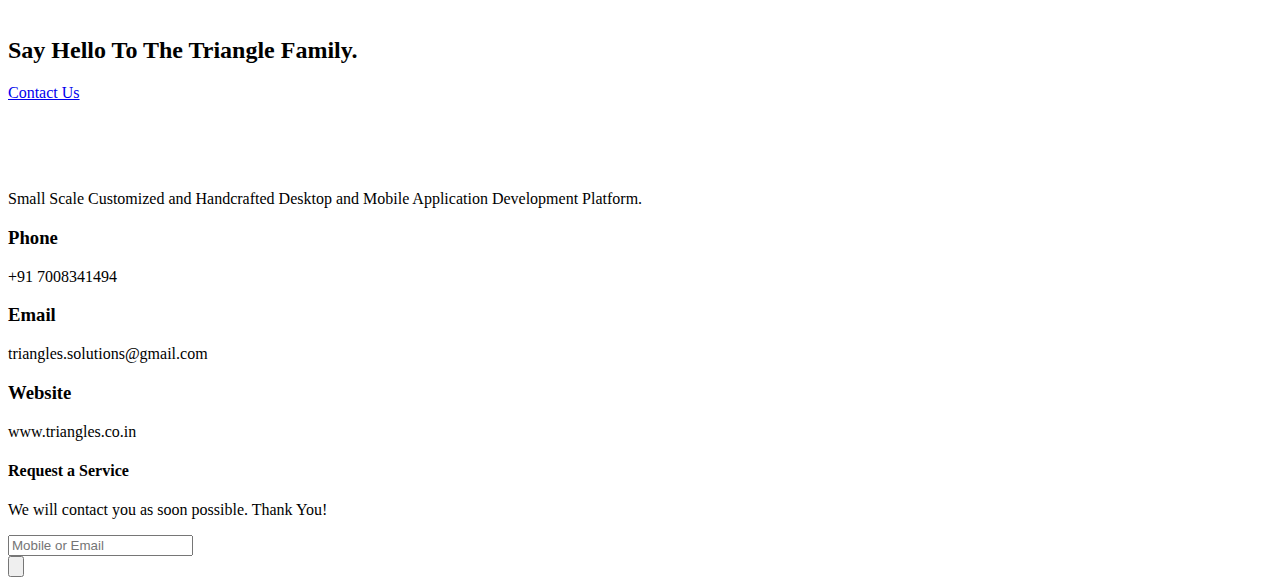
==== commit 8c07242e: "Update index.html" ====
--- a/index.html
+++ b/index.html
@@ -287,7 +287,7 @@
                         <div class="app-caption">
                             <div class="section-tittle section-tittle3">
                               <h2>We Built App For Every Device </h2>
-                              <p># Mordern Design <br># Custom Built <br># Highly Secure <br># Easy for maintaince <br># 24x7 Customer Service</p>                         
+                              <p># Modern Design <br># Custom Built <br># Highly Secure <br># Easy for maintenance <br># 24x7 Customer Service</p>                         
                             </div>
                         </div>
                     </div>
